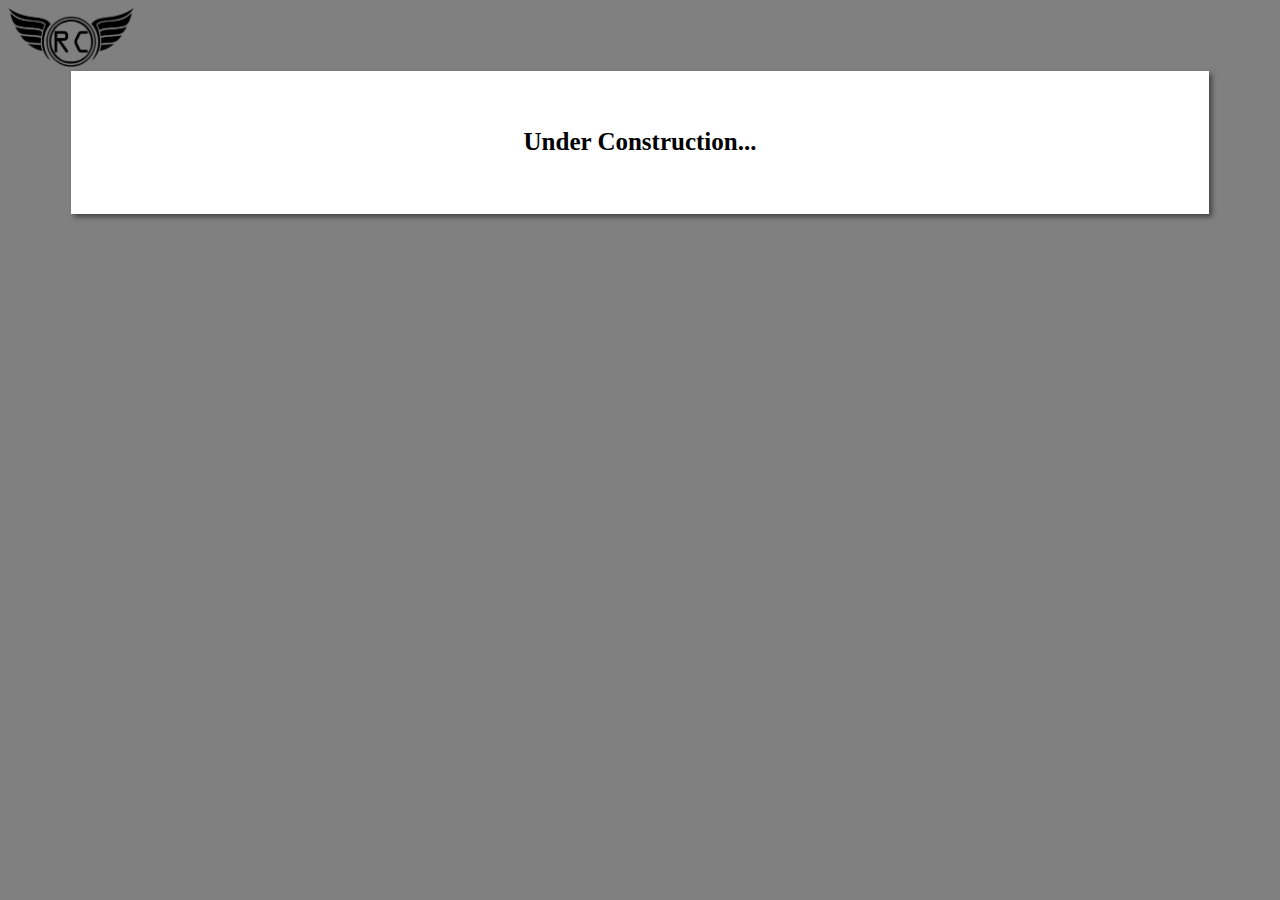
==== index.html @ 64676d5b "Push index.html" ====
<!DOCTYPE html>
<html>
    <head>
        <meta charset="UTF-8">
        <title>..:: Raphael Cordon ::..</title>
        <link rel="stylesheet" href="style/reset.css'">
        <link rel="stylesheet" href="style/main_style.css">
    </head>
    <body>
        <header>
            <img src="imagebank/main_logo.png" alt="raphaelcordon.com" class="mainlogo">
        </header>
        <main>
            <p class="Main_message">Under Construction...</p>
            
        </main>
    </body>

</html>
---- style/main_style.css ----
body {
    background: grey;
}

.mainlogo{
    width: 10%;
}

.under-construction {
    width: 50%;
}

main {
    background: #ffffff;
    color: #000000;
    text-align: center;
    font-size: 25px;
    font-weight: bolder;
    width: 90%;
    margin-top: 0;
    margin-bottom: 10%;
    margin-left: auto;
    margin-right: auto;
    padding-top: 1%;
    padding-bottom: 1%;
    box-shadow: 3px 3px 5px rgba(0, 0, 0, 0.473)
}

.Main_message {
    padding: 20px;
}

a{
    text-decoration: none;
    color: rgb(161, 0, 0);
}

a:hover {
    text-decoration: none;
    color: rgb(61, 0, 0);
    text-shadow: 0.2px 0.2px 0 rgb(83, 12, 12);
}

a:active{
    text-decoration: none;
    color: rgb(73, 18, 9);
}
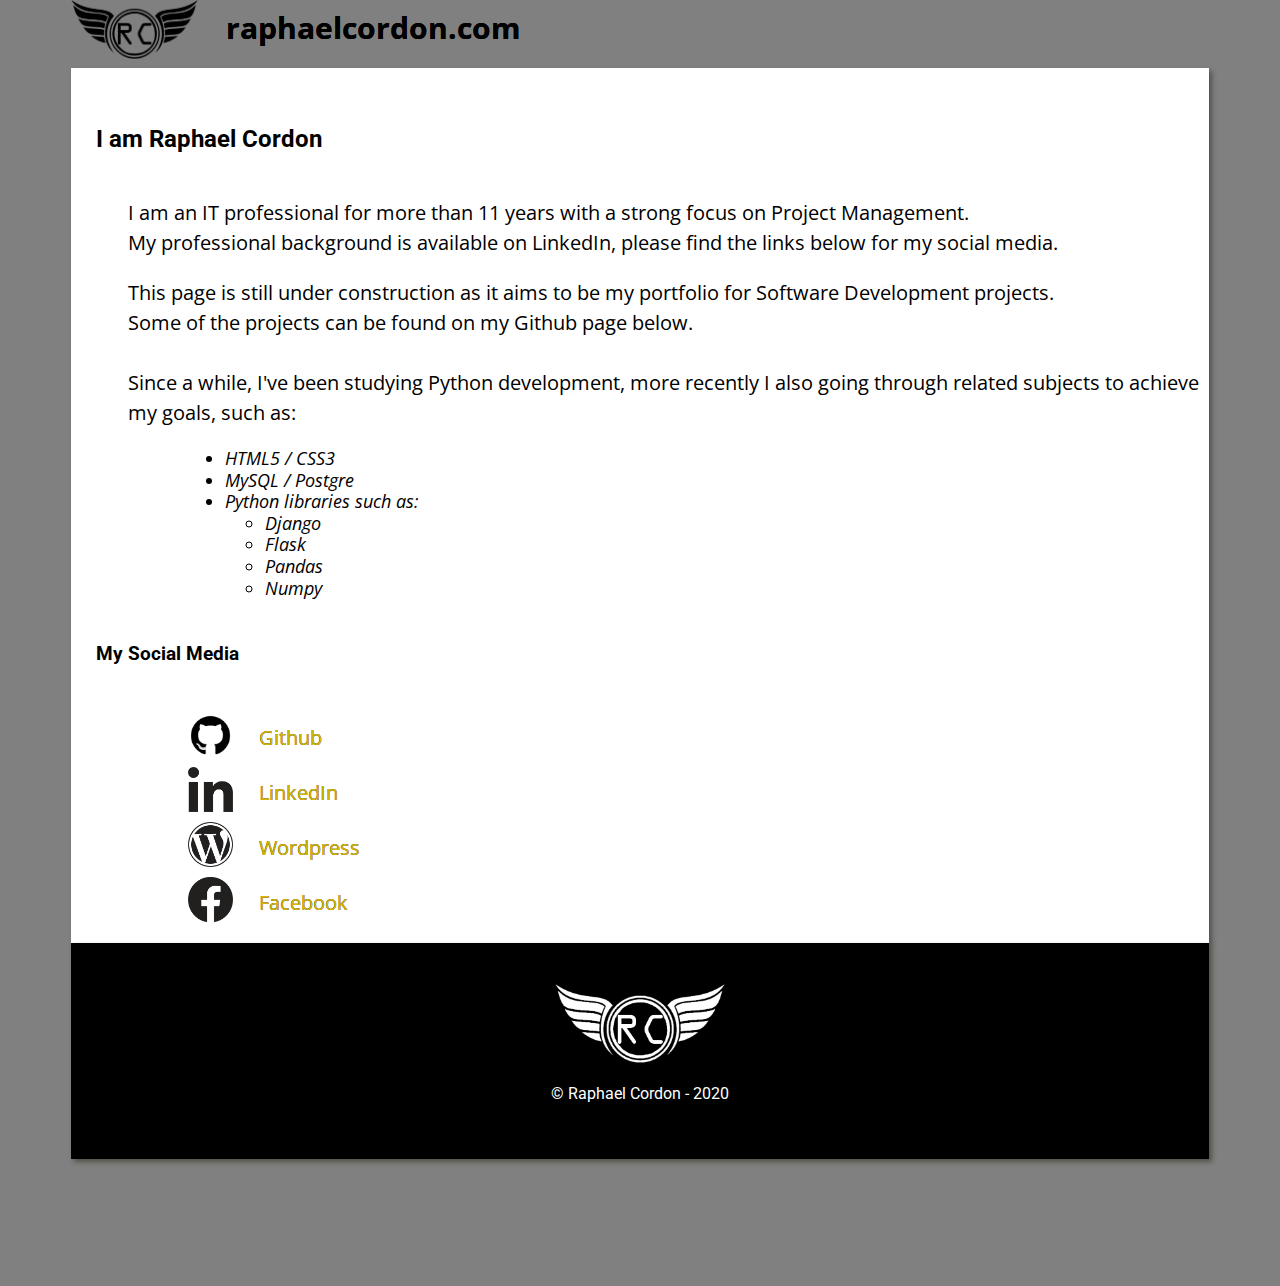
==== commit b8716c8d: "Pushing v1 of index.html" ====
--- a/index.html
+++ b/index.html
@@ -5,15 +5,96 @@
         <title>..:: Raphael Cordon ::..</title>
         <link rel="stylesheet" href="style/reset.css'">
         <link rel="stylesheet" href="style/main_style.css">
+        <link href="https://fonts.googleapis.com/css2?family=Open+Sans+Condensed:ital,wght@1,300&family=Roboto&family=Roboto+Mono&display=swap" rel="stylesheet">
     </head>
     <body>
+        <!-- ##### Header Start ##### -->
         <header>
-            <img src="imagebank/main_logo.png" alt="raphaelcordon.com" class="mainlogo">
+            <h1>
+                <a href="http://www.raphaelcordon.com/" alt="raphaelcordon.com"><img src="imagebank/main_logo.png" alt="raphaelcordon.com" class="mainlogo"></a>
+                <a href="http://www.raphaelcordon.com/" alt="raphaelcordon.com" class="header_link">raphaelcordon.com</a>
+            </h1>
         </header>
+        <!-- ##### Header End ##### -->
+
         <main>
-            <p class="Main_message">Under Construction...</p>
-            
+            <!-- ##### Introduction Start ##### -->
+            <h2 class="Main_message">I am Raphael Cordon</h2>
+            <section class='introduction'>
+                <p>I am an IT professional for more than 11 years with a strong focus on Project Management.<br>
+                    My professional background is available on LinkedIn, please find the links below for my social media.</p>
+                
+                <p>This page is still under construction as it aims to be my portfolio for Software Development projects.<br>
+
+                    Some of the projects can be found on my Github page below.<br><br>
+                    
+                    Since a while, I've been studying Python development, more recently I also going through related subjects to achieve my goals, such as:</p>
+            </section>
+            <!-- ##### Introduction End ##### -->
+
+            <!-- ##### Course List Start ##### -->
+            <section class="courses_list">
+                <ul>
+                    <li>
+                        HTML5 / CSS3
+                    </li>
+                    <li>
+                        MySQL / Postgre
+                    </li>
+                    <li>
+                        Python libraries such as:
+                        <ul>
+                            <li>
+                                Django
+                            </li>
+                            <li>
+                                Flask
+                            </li>
+                            <li>
+                                Pandas
+                            </li>
+                            <li>
+                                Numpy
+                            </li>
+                        </ul>
+                    </li>
+                </ul>
+            </section>
+            <!-- ##### Course List End ##### -->
+
+            <!-- ##### Social Media Start ##### -->
+            <h3 class="Main_message">My Social Media</h3>
+            <section class="social_media">
+                <table>
+                    <tbody>
+                        <tr>
+                            <td><image src="imagebank/socialmedia/github-logo-transparent-black.png" class="social_media_image" id="Github"></td>
+                            <td class="social_media_link"><a href="https://github.com/raphaelcordon" id="Github" target="_blank">Github</a></td>
+                        </tr>
+                        <tr>
+                            <td><image src="imagebank/socialmedia/linkedin-logo-transparent-black.png" class="social_media_image" id="LinkedIn"></td>
+                            <td class="social_media_link"><a href="https://www.linkedin.com/in/raphael-cordon-04440820/" id="LinkedIn" target="_blank">LinkedIn</a></td>
+                        </tr>
+                        <tr>
+                            <td><image src="imagebank/socialmedia/wordpress-logo-transparent-black.png" class="social_media_image" id="Wordpress"></td>
+                            <td class="social_media_link"><a href="https://raphaelcordon.wordpress.com/" id="Wordpress" target="_blank">Wordpress</a></td>
+                        </tr>
+                        <tr>
+                            <td><image src="imagebank/socialmedia/facebook-logo-transparent-black.png" class="social_media_image" id="Facebook"></td>
+                            <td class="social_media_link"><a href="https://www.facebook.com/raphael.cordon" id="Facebook" target="_blank">Facebook</a></td>
+                        </tr>
+                    </tbody>
+                </table>
+
+            </section>
+            <!-- ##### Social Media End ##### -->
         </main>
+
+        <!-- ##### Footer Start ##### -->
+        <footer>
+            <a href="http://www.raphaelcordon.com/" alt="raphaelcordon.com"><img src="imagebank/main_logo_white.png" alt="raphaelcordon.com" class="footer_logo"></a>
+            <p class="copyright">&copy; Raphael Cordon - 2020</p>
+        </footer>
+        <!-- ##### Footer End ##### -->
     </body>
-
-</html>+</html> --- a/style/main_style.css
+++ b/style/main_style.css
@@ -1,38 +1,78 @@
 body {
+    font-family: 'Open Sans Condensed', sans-serif;
     background: grey;
+    margin-top: 0;
+}
+
+h1 {
+    display: inline;
 }
 
 .mainlogo{
     width: 10%;
+    padding-left: 5%;
 }
 
-.under-construction {
-    width: 50%;
+.header_link {
+    vertical-align: 20px;
+    padding-left: 20px;
+    font-size: 30px;
+    color: black;
 }
 
 main {
     background: #ffffff;
     color: #000000;
-    text-align: center;
-    font-size: 25px;
-    font-weight: bolder;
+    text-align: left;
     width: 90%;
     margin-top: 0;
-    margin-bottom: 10%;
+    margin-bottom: 0;
     margin-left: auto;
     margin-right: auto;
     padding-top: 1%;
     padding-bottom: 1%;
-    box-shadow: 3px 3px 5px rgba(0, 0, 0, 0.473)
+    box-shadow: 3px 3px 5px rgba(29, 29, 29, 0.473)
 }
 
 .Main_message {
-    padding: 20px;
+    padding: 25px;
+    font-style: bolder;
+    font-family: 'Roboto', sans-serif;
 }
 
-a{
+.introduction {
+    margin-left: 5%;
+    font-size: 20px;
+    line-height: 1.5;
+}
+
+.courses_list {
+    margin-left: 10%;
+    font-size: 18px;
+    line-height: 1.2;
+    font-style: italic;
+}
+
+.social_media {
+    margin-left: 10%;
+    font-size: 20px;
+}
+
+.social_media_image {
+    width: 45px;
+    height: 45px;
+    text-align: center;
+}
+
+.social_media_link {
+    padding-left: 15%;
+    vertical-align: middle;
+}
+
+a {
     text-decoration: none;
-    color: rgb(161, 0, 0);
+    color: rgb(214, 182, 0);
+    text-shadow: 0.2px 0.2px 0 black;
 }
 
 a:hover {
@@ -47,3 +87,19 @@
 }
 
 
+footer {
+    width: 90%;
+    margin-left: auto;
+    margin-right: auto;
+    margin-bottom: 10%;
+    text-align: center;
+    background: black;
+    color:#ffffff;
+    padding: 40px 0;
+    box-shadow: 3px 3px 5px rgba(29, 29, 9, 0.473);
+    font-family: 'Roboto', sans-serif;
+}
+
+.footer_logo {
+    width: 15%;
+}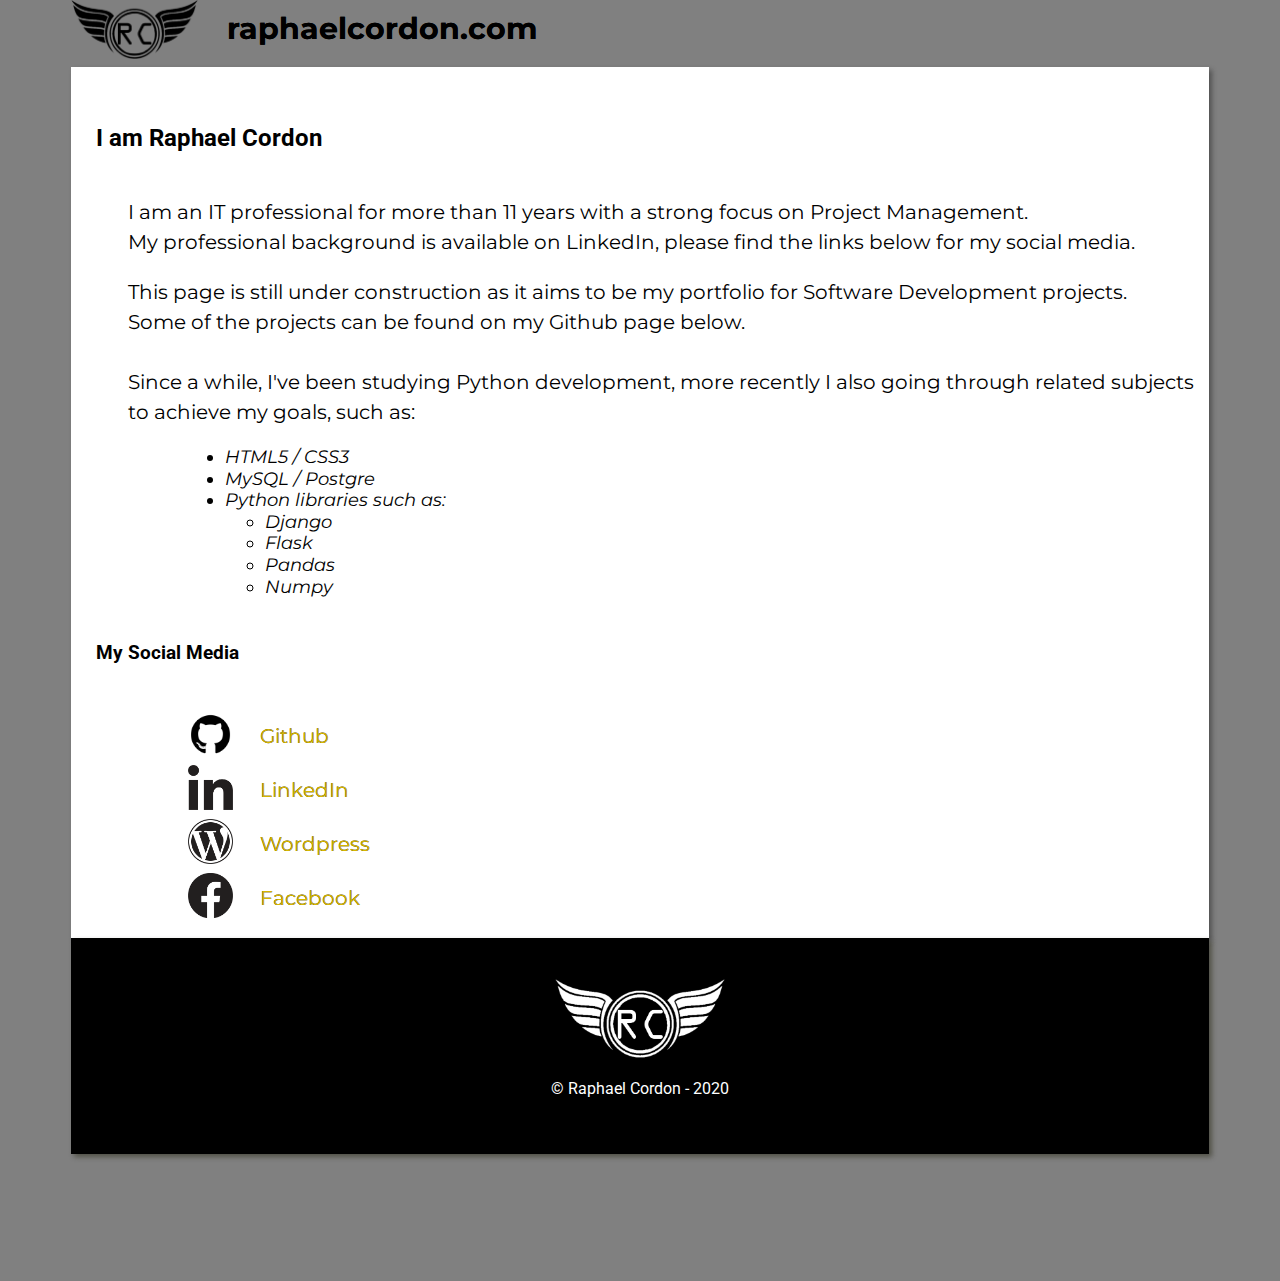
==== commit 7231fddf: "changing Font" ====
--- a/index.html
+++ b/index.html
@@ -5,7 +5,7 @@
         <title>..:: Raphael Cordon ::..</title>
         <link rel="stylesheet" href="style/reset.css'">
         <link rel="stylesheet" href="style/main_style.css">
-        <link href="https://fonts.googleapis.com/css2?family=Open+Sans+Condensed:ital,wght@1,300&family=Roboto&family=Roboto+Mono&display=swap" rel="stylesheet">
+        <link href="https://fonts.googleapis.com/css2?family=Montserrat:wght@300&family=Roboto&family=Roboto+Mono&display=swap" rel="stylesheet">
     </head>
     <body>
         <!-- ##### Header Start ##### -->
--- a/style/main_style.css
+++ b/style/main_style.css
@@ -1,5 +1,5 @@
 body {
-    font-family: 'Open Sans Condensed', sans-serif;
+    font-family: 'Montserrat', sans-serif;
     background: grey;
     margin-top: 0;
 }
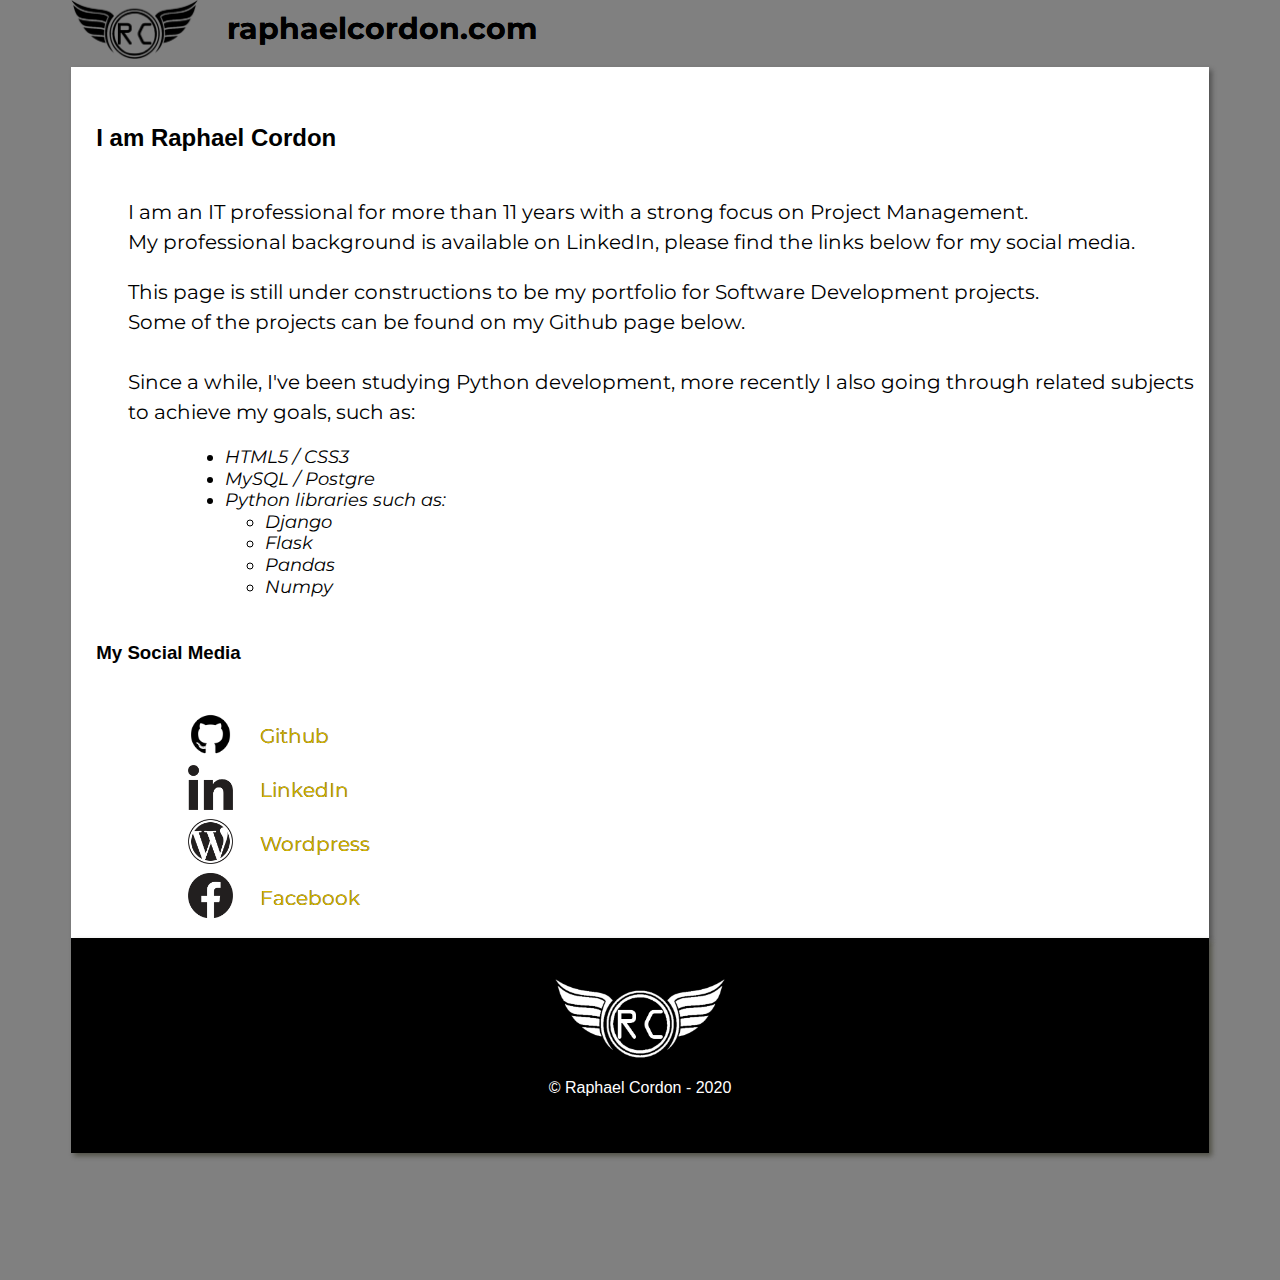
==== commit 27b22453: "Update index.html" ====
--- a/index.html
+++ b/index.html
@@ -5,7 +5,7 @@
         <title>..:: Raphael Cordon ::..</title>
         <link rel="stylesheet" href="style/reset.css'">
         <link rel="stylesheet" href="style/main_style.css">
-        <link href="https://fonts.googleapis.com/css2?family=Montserrat:wght@300&family=Roboto&family=Roboto+Mono&display=swap" rel="stylesheet">
+        <link href="https://fonts.googleapis.com/css2?family=Montserrat:wght@300&family=Roboto+Mono&display=swap" rel="stylesheet">
     </head>
     <body>
         <!-- ##### Header Start ##### -->
@@ -24,7 +24,7 @@
                 <p>I am an IT professional for more than 11 years with a strong focus on Project Management.<br>
                     My professional background is available on LinkedIn, please find the links below for my social media.</p>
                 
-                <p>This page is still under construction as it aims to be my portfolio for Software Development projects.<br>
+                <p>This page is still under constructions to be my portfolio for Software Development projects.<br>
 
                     Some of the projects can be found on my Github page below.<br><br>
                     
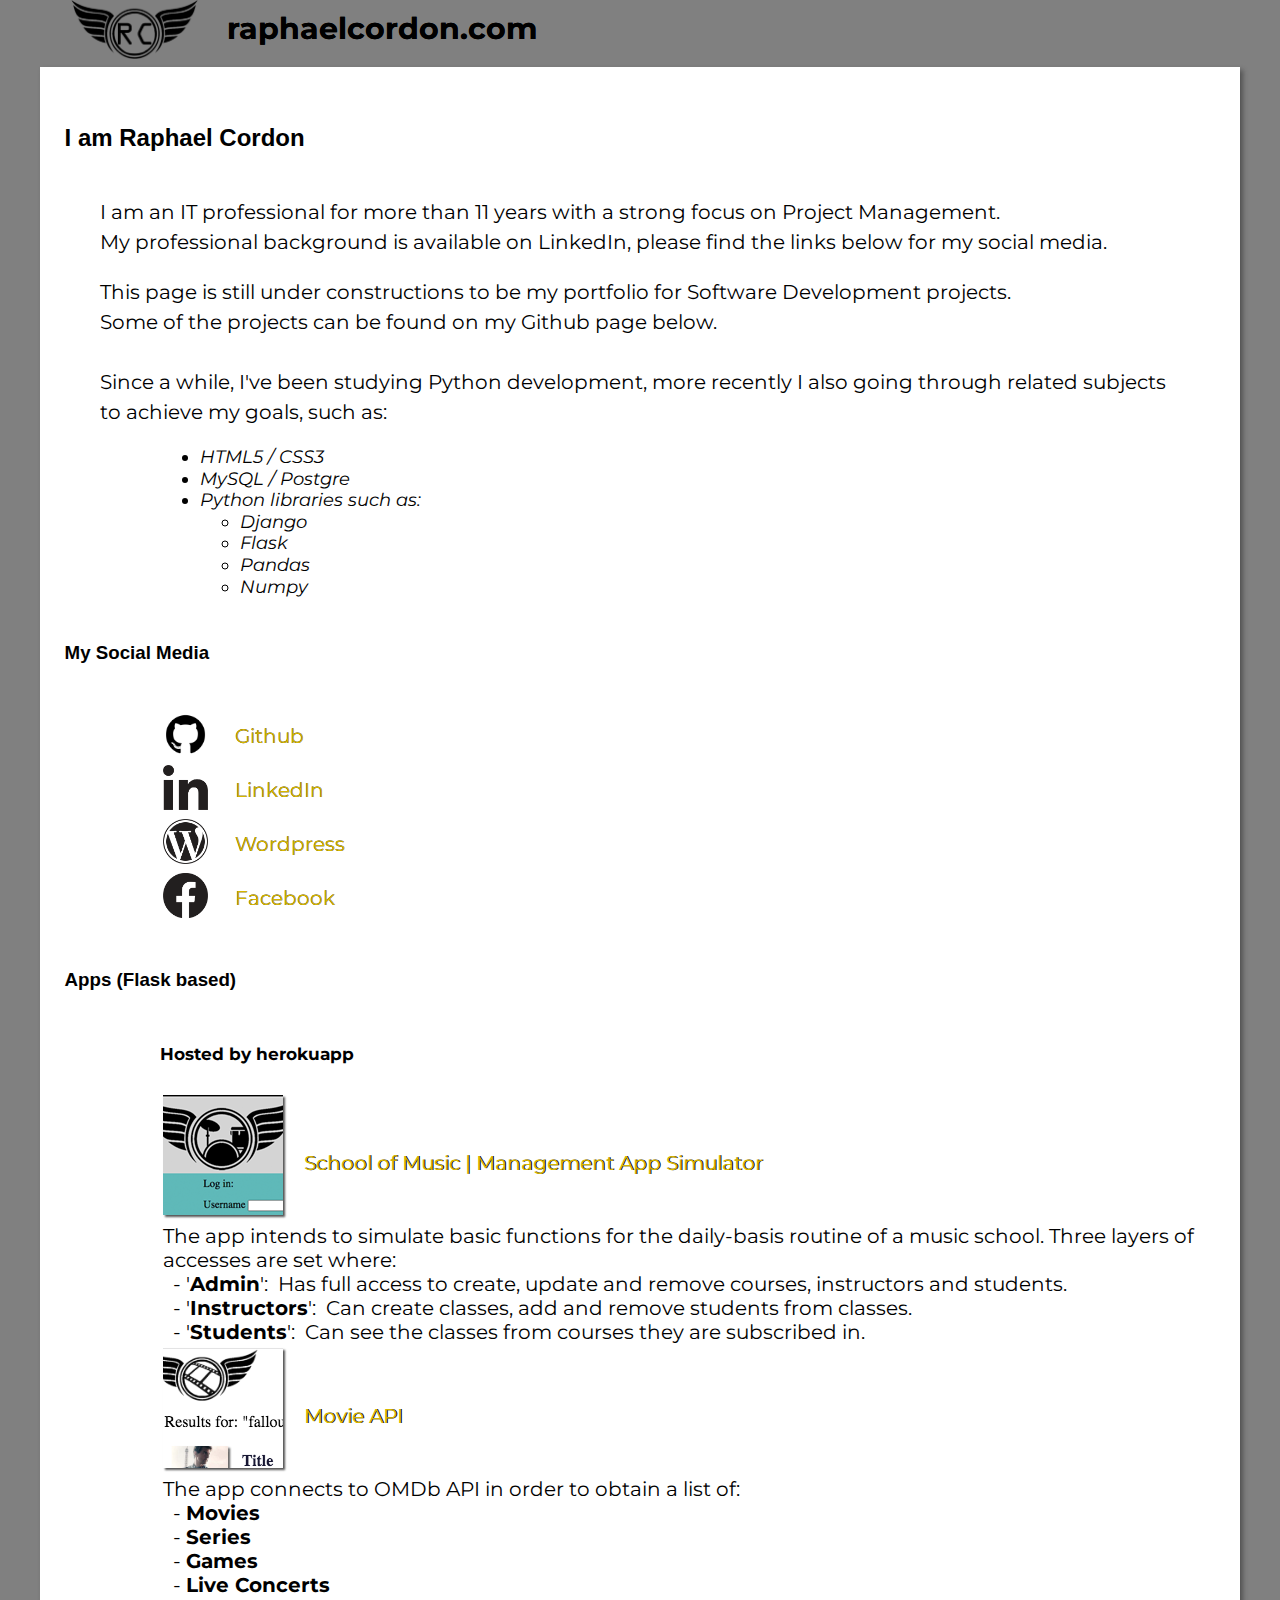
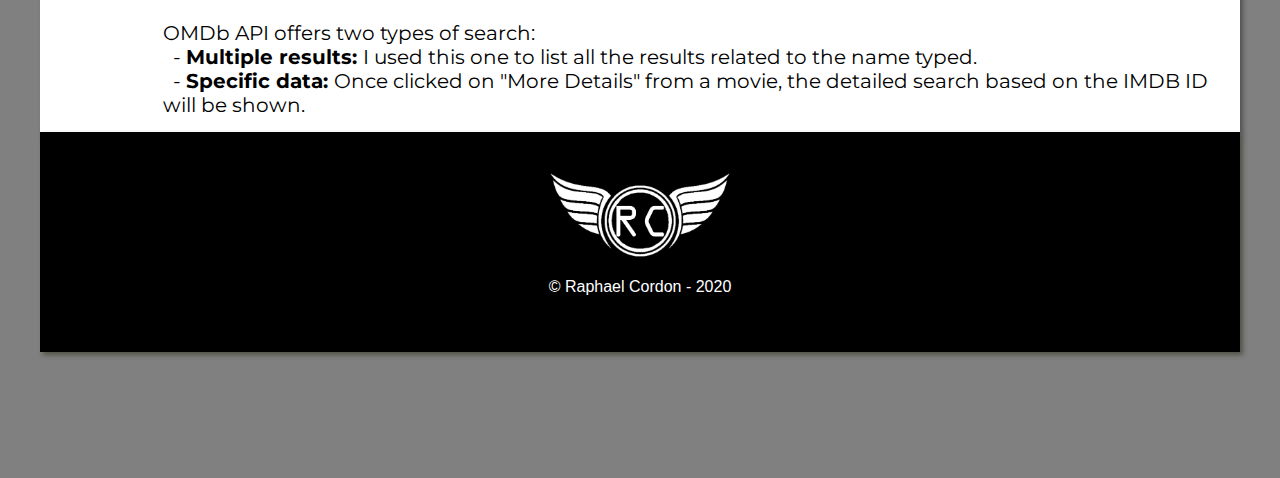
==== commit fc0de7d7: "Updating index" ====
--- a/index.html
+++ b/index.html
@@ -2,6 +2,7 @@
 <html>
     <head>
         <meta charset="UTF-8">
+        <meta name="viewport" content="width=device-width, initial-scale=1">
         <title>..:: Raphael Cordon ::..</title>
         <link rel="stylesheet" href="style/reset.css'">
         <link rel="stylesheet" href="style/main_style.css">
@@ -66,28 +67,73 @@
             <h3 class="Main_message">My Social Media</h3>
             <section class="social_media">
                 <table>
-                    <tbody>
-                        <tr>
-                            <td><image src="imagebank/socialmedia/github-logo-transparent-black.png" class="social_media_image" id="Github"></td>
-                            <td class="social_media_link"><a href="https://github.com/raphaelcordon" id="Github" target="_blank">Github</a></td>
-                        </tr>
-                        <tr>
-                            <td><image src="imagebank/socialmedia/linkedin-logo-transparent-black.png" class="social_media_image" id="LinkedIn"></td>
-                            <td class="social_media_link"><a href="https://www.linkedin.com/in/raphael-cordon-04440820/" id="LinkedIn" target="_blank">LinkedIn</a></td>
-                        </tr>
-                        <tr>
-                            <td><image src="imagebank/socialmedia/wordpress-logo-transparent-black.png" class="social_media_image" id="Wordpress"></td>
-                            <td class="social_media_link"><a href="https://raphaelcordon.wordpress.com/" id="Wordpress" target="_blank">Wordpress</a></td>
-                        </tr>
-                        <tr>
-                            <td><image src="imagebank/socialmedia/facebook-logo-transparent-black.png" class="social_media_image" id="Facebook"></td>
-                            <td class="social_media_link"><a href="https://www.facebook.com/raphael.cordon" id="Facebook" target="_blank">Facebook</a></td>
-                        </tr>
-                    </tbody>
+                    <tr>
+                        <td><image src="imagebank/socialmedia/github-logo-transparent-black.png" class="social_media_image" id="Github"></td>
+                        <td class="social_media_link"><a href="https://github.com/raphaelcordon" id="Github" target="_blank">Github</a></td>
+                    </tr>
+                    <tr>
+                        <td><image src="imagebank/socialmedia/linkedin-logo-transparent-black.png" class="social_media_image" id="LinkedIn"></td>
+                        <td class="social_media_link"><a href="https://www.linkedin.com/in/raphael-cordon-04440820/" id="LinkedIn" target="_blank">LinkedIn</a></td>
+                    </tr>
+                    <tr>
+                        <td><image src="imagebank/socialmedia/wordpress-logo-transparent-black.png" class="social_media_image" id="Wordpress"></td>
+                        <td class="social_media_link"><a href="https://raphaelcordon.wordpress.com/" id="Wordpress" target="_blank">Wordpress</a></td>
+                    </tr>
+                    <tr>
+                        <td><image src="imagebank/socialmedia/facebook-logo-transparent-black.png" class="social_media_image" id="Facebook"></td>
+                        <td class="social_media_link"><a href="https://www.facebook.com/raphael.cordon" id="Facebook" target="_blank">Facebook</a></td>
+                    </tr>
                 </table>
 
             </section>
             <!-- ##### Social Media End ##### -->
+
+            <!-- ##### Apps Start ##### -->
+            <h3 class="Main_message">Apps (Flask based)</h3>
+            <section class="social_media">
+                <h5>Hosted by herokuapp</h5>
+                <table class="table_app">
+                    <tr>
+                        <td class="table_app_td" rowspan="2"><image src="imagebank/apps/app_musicschool.png" class="apps_image" id="app_musicschool"></td>
+                        <td></td>
+                    </tr>
+                    <tr>
+                        <td><a href="https://raphaelcordon.herokuapp.com/" id="app_musicschool" target="_blank">School of Music | Management App Simulator</a></td>
+                    </tr>
+                    <tr>
+                        <td colspan="2">
+                            The app intends to simulate basic functions for the daily-basis routine of a music school.
+                            Three layers of accesses are set where:<br>
+                            &nbsp;&nbsp;- '<b>Admin</b>':&nbsp; Has full access to create, update and remove courses, instructors and students.<br>
+                            &nbsp;&nbsp;- '<b>Instructors</b>':&nbsp; Can create classes, add and remove students from classes.<br>
+                            &nbsp;&nbsp;- '<b>Students</b>':&nbsp; Can see the classes from courses they are subscribed in.
+                        </td>
+                    </tr>
+
+                    <tr>
+                        <td class="table_app_td" rowspan="2"><image src="imagebank/apps/app_movieapi.png" class="apps_image"  id="app_movieapi"></td>
+                        <td></td>
+                    </tr>
+                    <tr>
+                        <td><a href="https://raphaelcordonmovieapi.herokuapp.com/" id="app_movieapi" target="_blank">Movie API</a></td>
+                    </tr>
+                    <tr>
+                        <td colspan="2">
+                            The app connects to OMDb API in order to obtain a list of:<br>
+                            &nbsp;&nbsp;- <b>Movies</b><br>
+                            &nbsp;&nbsp;- <b>Series</b><br>
+                            &nbsp;&nbsp;- <b>Games</b><br>
+                            &nbsp;&nbsp;- <b>Live Concerts</b><br>
+                            <br>
+                            OMDb API offers two types of search:<br>
+                            &nbsp;&nbsp;- <b>Multiple results: </b>I used this one to list all the results related to the name typed.<br>
+                            &nbsp;&nbsp;- <b>Specific data: </b>Once clicked on "More Details" from a movie, the detailed search based on the IMDB ID will be shown.<br>
+                        </td>
+                    </tr>
+                </table>
+
+            </section>
+            <!-- ##### Apps End ##### -->
         </main>
 
         <!-- ##### Footer Start ##### -->
--- a/style/main_style.css
+++ b/style/main_style.css
@@ -1,3 +1,5 @@
+/* CSS Main page */
+
 body {
     font-family: 'Montserrat', sans-serif;
     background: grey;
@@ -24,7 +26,7 @@
     background: #ffffff;
     color: #000000;
     text-align: left;
-    width: 90%;
+    width: 95%;
     margin-top: 0;
     margin-bottom: 0;
     margin-left: auto;
@@ -41,7 +43,7 @@
 }
 
 .introduction {
-    margin-left: 5%;
+    margin: 0 5% 0 5%;
     font-size: 20px;
     line-height: 1.5;
 }
@@ -69,6 +71,19 @@
     vertical-align: middle;
 }
 
+.table_app {
+    width: 100%;
+}
+
+.table_app_td {
+    width: 13%;
+}
+
+.apps_image {
+    text-align: center;
+    box-shadow: 2px 2px 2px #555555;
+}
+
 a {
     text-decoration: none;
     color: rgb(214, 182, 0);
@@ -88,7 +103,7 @@
 
 
 footer {
-    width: 90%;
+    width: 95%;
     margin-left: auto;
     margin-right: auto;
     margin-bottom: 10%;
@@ -102,4 +117,36 @@
 
 .footer_logo {
     width: 15%;
+}
+
+/* CSS for Smartphones */
+
+@media screen and (max-width: 480px) {
+
+
+    .mainlogo {
+        width: 30%;
+    }
+
+    .mainlogo, .header_link{
+        padding-left: unset;
+        margin: 0 auto 0 auto;
+        display: block;
+    }
+    
+    main {
+        width: 100%;
+        padding-bottom: 5%;
+    }
+
+    .introduction {
+        font-size: 18px;
+        line-height: 1.5;
+    }
+
+    footer {
+        width: 100%;
+        margin-bottom: 1%;
+    }
+
 }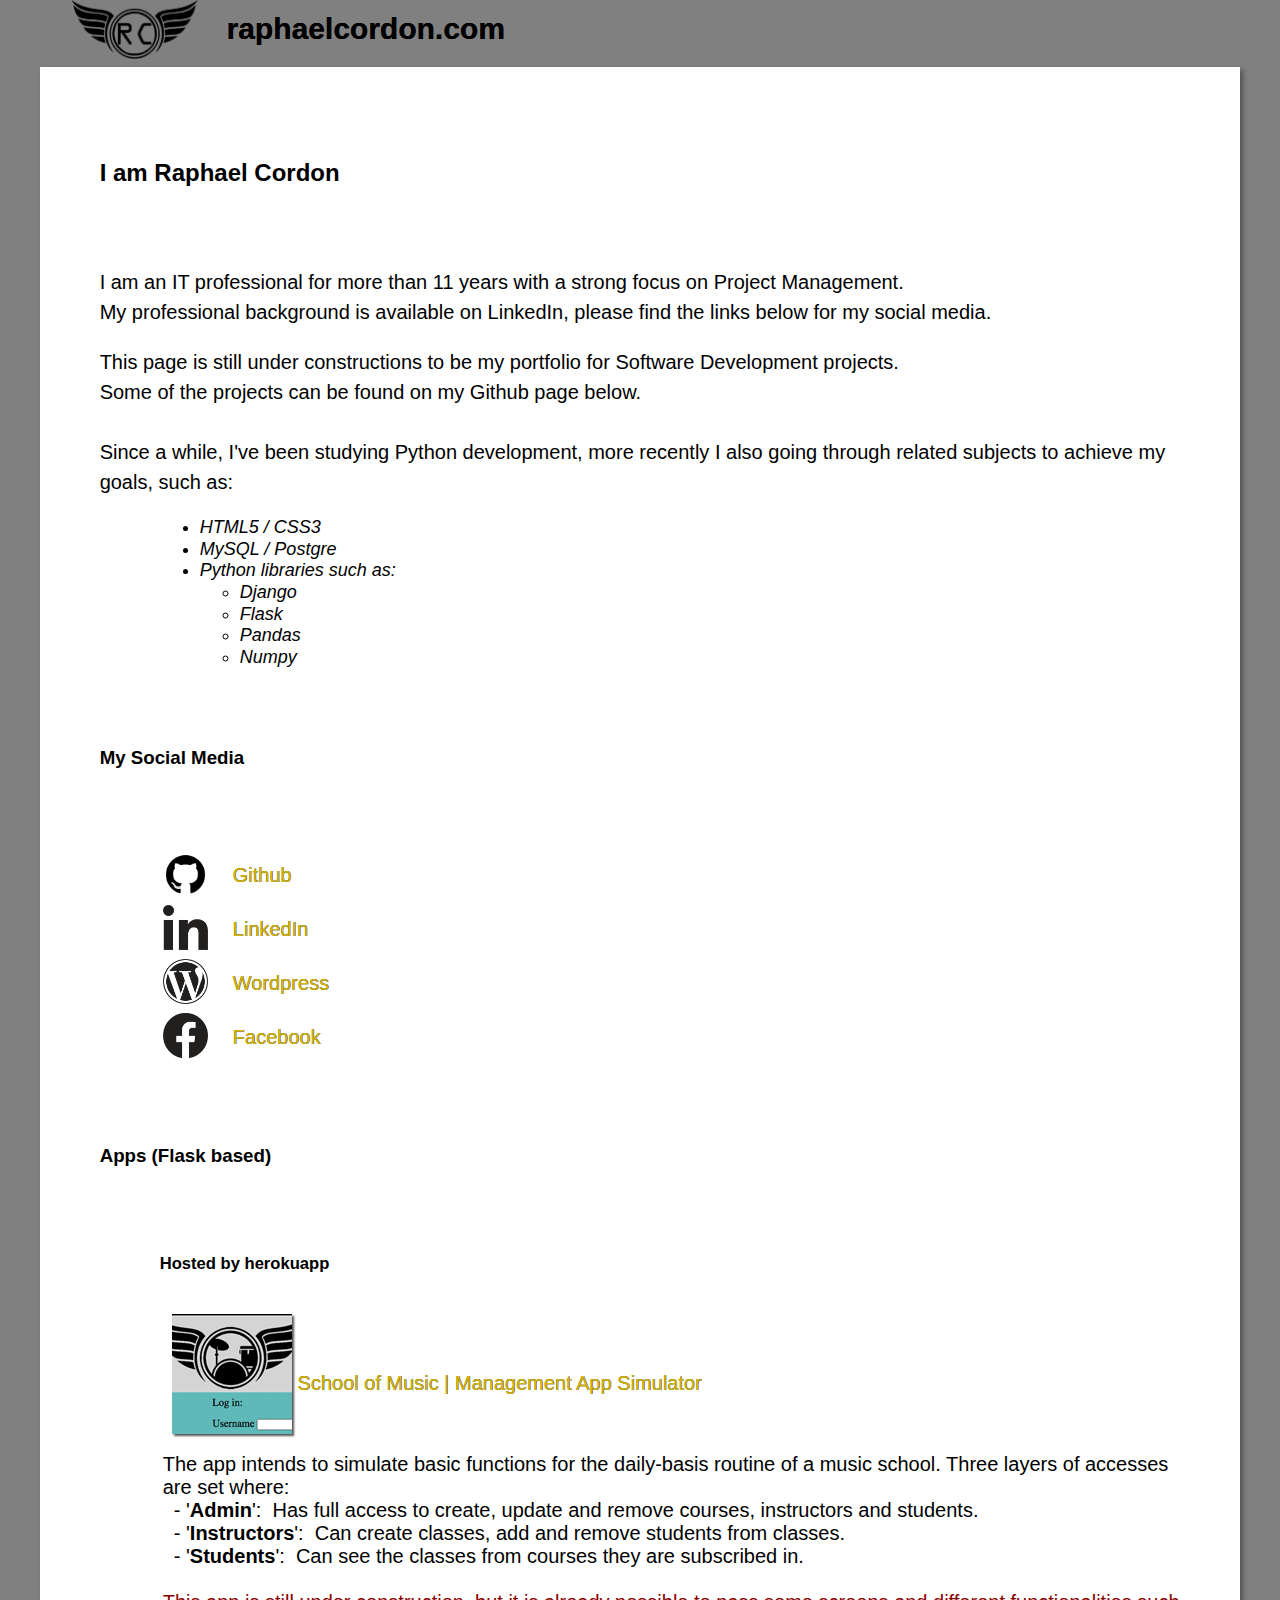
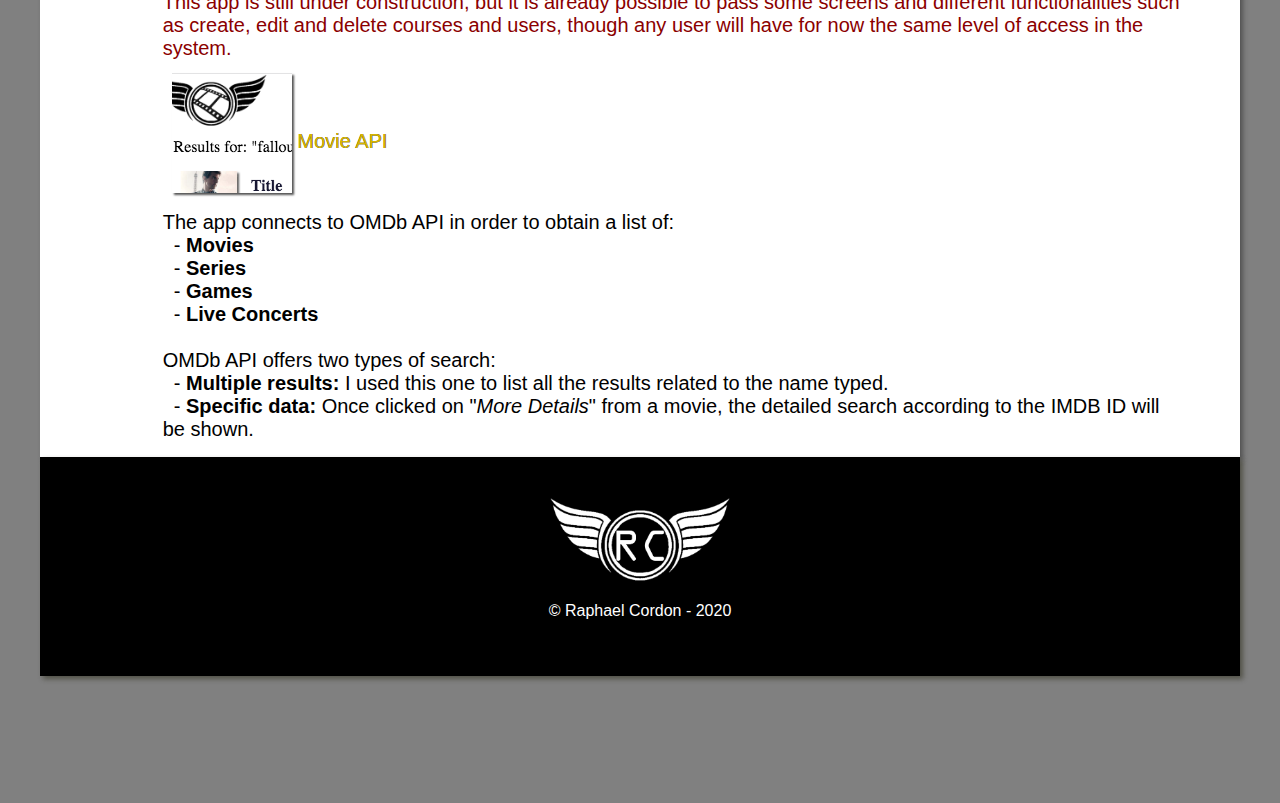
==== commit 56e64fe8: "updating style" ====
--- a/index.html
+++ b/index.html
@@ -6,7 +6,7 @@
         <title>..:: Raphael Cordon ::..</title>
         <link rel="stylesheet" href="style/reset.css'">
         <link rel="stylesheet" href="style/main_style.css">
-        <link href="https://fonts.googleapis.com/css2?family=Montserrat:wght@300&family=Roboto+Mono&display=swap" rel="stylesheet">
+        <link href="https://fonts.googleapis.com/css2?family=Lora&display=swap" rel="stylesheet">
     </head>
     <body>
         <!-- ##### Header Start ##### -->
@@ -106,7 +106,9 @@
                             Three layers of accesses are set where:<br>
                             &nbsp;&nbsp;- '<b>Admin</b>':&nbsp; Has full access to create, update and remove courses, instructors and students.<br>
                             &nbsp;&nbsp;- '<b>Instructors</b>':&nbsp; Can create classes, add and remove students from classes.<br>
-                            &nbsp;&nbsp;- '<b>Students</b>':&nbsp; Can see the classes from courses they are subscribed in.
+                            &nbsp;&nbsp;- '<b>Students</b>':&nbsp; Can see the classes from courses they are subscribed in.<br>
+
+                            <br><font color=darkred >This app is still under construction, but it is already possible to pass some screens and different functionalities such as create, edit and delete courses and users, though any user will have for now the same level of access in the system.</font>
                         </td>
                     </tr>
 
@@ -127,7 +129,7 @@
                             <br>
                             OMDb API offers two types of search:<br>
                             &nbsp;&nbsp;- <b>Multiple results: </b>I used this one to list all the results related to the name typed.<br>
-                            &nbsp;&nbsp;- <b>Specific data: </b>Once clicked on "More Details" from a movie, the detailed search based on the IMDB ID will be shown.<br>
+                            &nbsp;&nbsp;- <b>Specific data: </b>Once clicked on "<i>More Details</i>" from a movie, the detailed search according to the IMDB ID will be shown.<br>
                         </td>
                     </tr>
                 </table>
--- a/style/main_style.css
+++ b/style/main_style.css
@@ -37,7 +37,7 @@
 }
 
 .Main_message {
-    padding: 25px;
+    padding: 5%;
     font-style: bolder;
     font-family: 'Roboto', sans-serif;
 }
@@ -72,11 +72,12 @@
 }
 
 .table_app {
-    width: 100%;
+    width: 95%;
 }
 
 .table_app_td {
     width: 13%;
+    padding: 1%;
 }
 
 .apps_image {
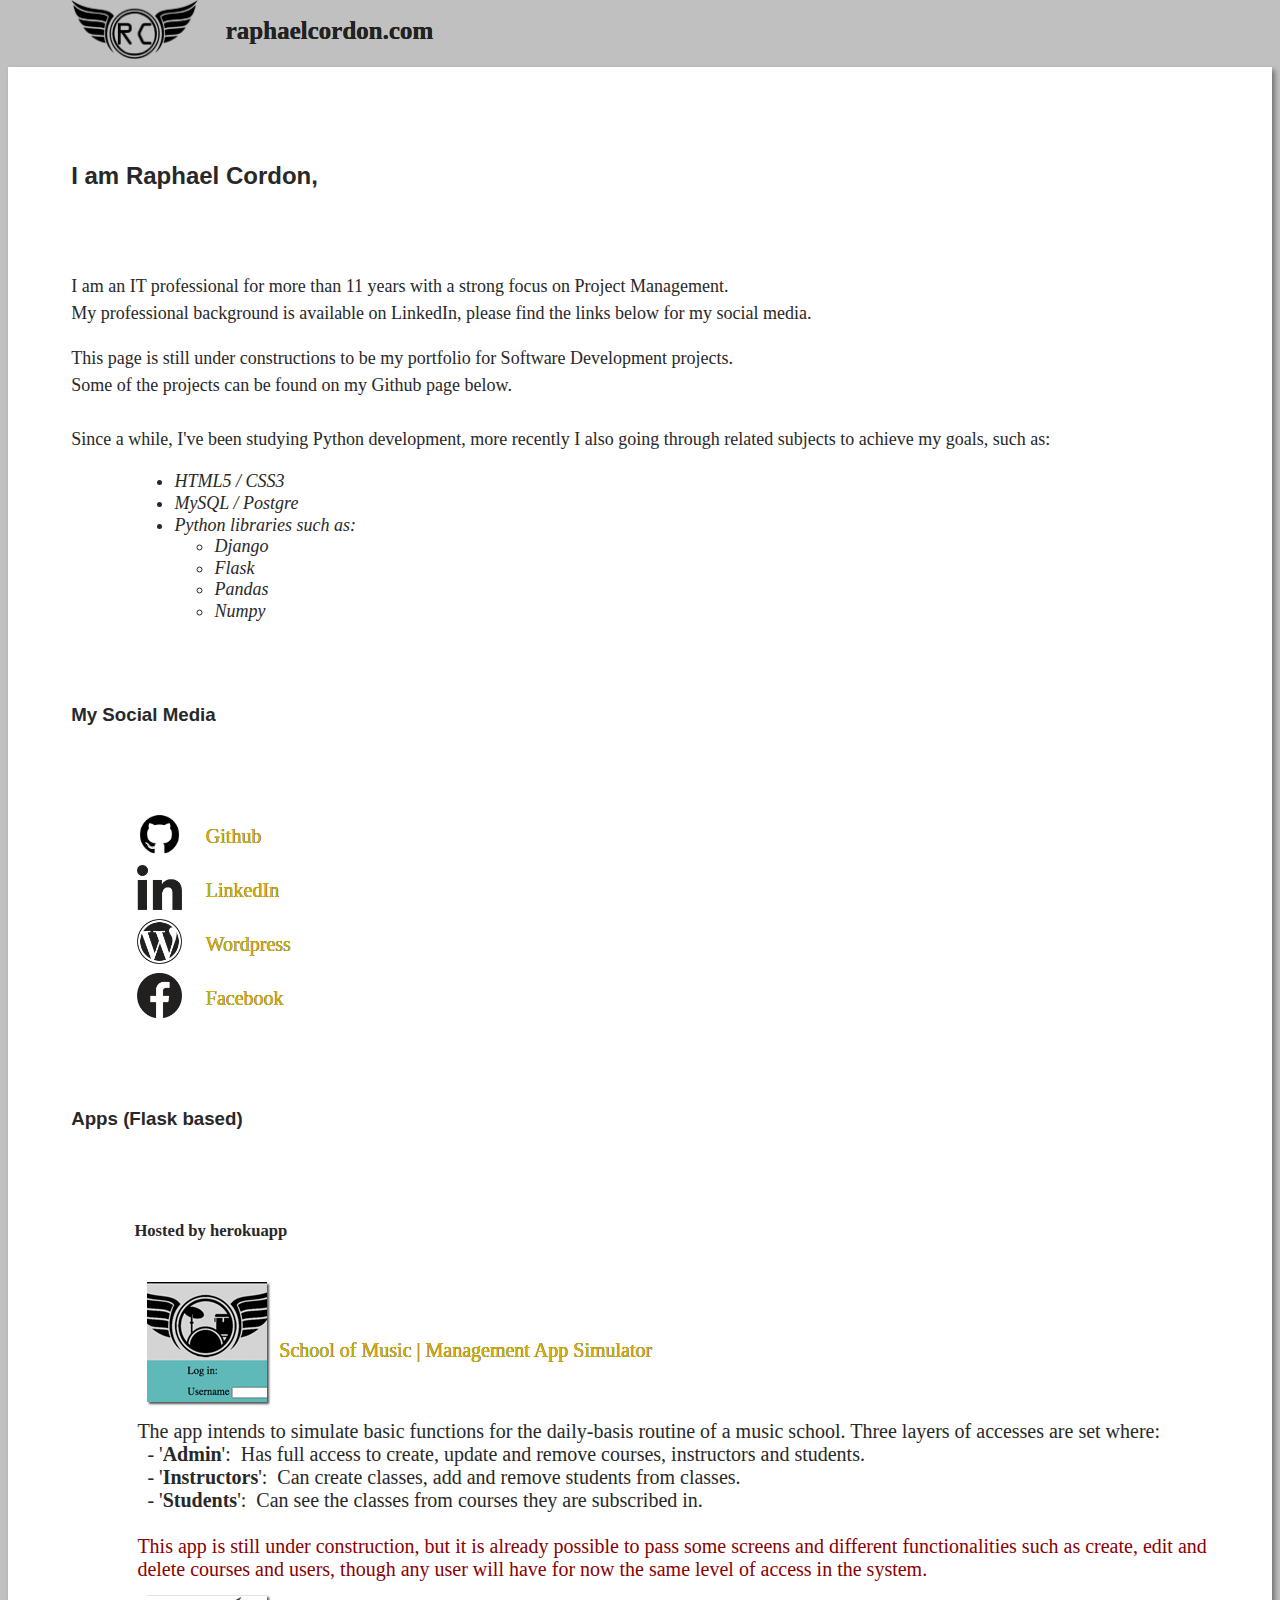
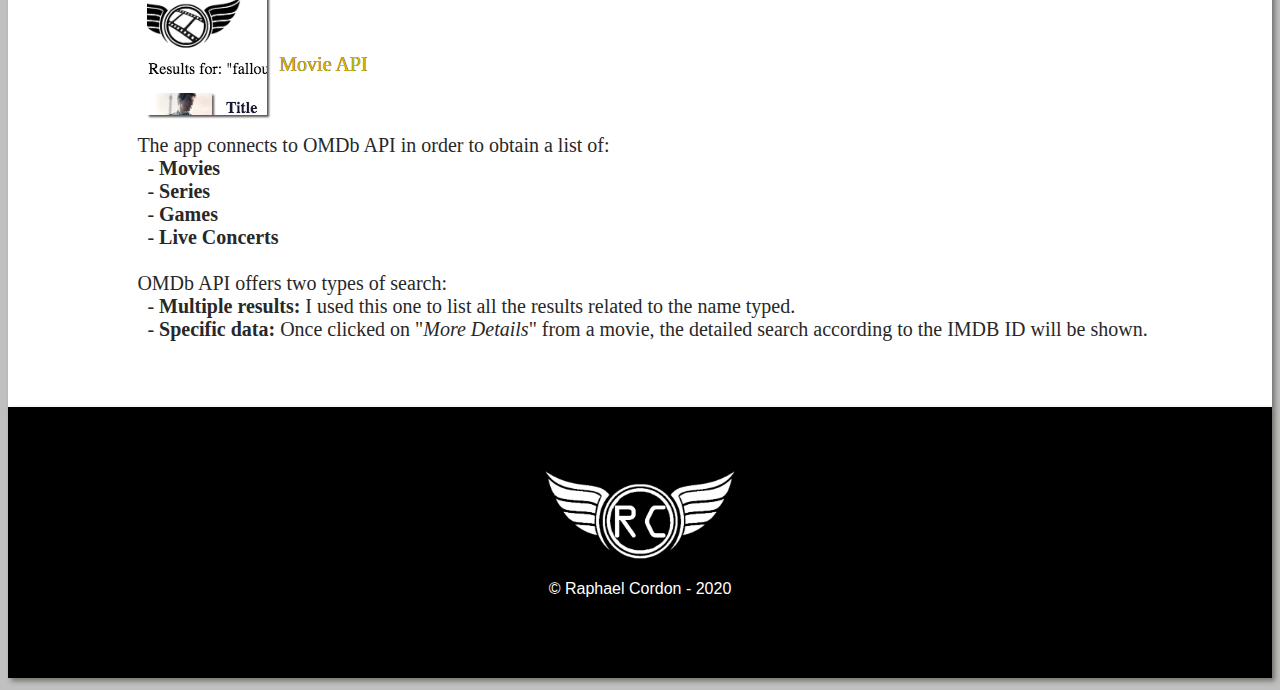
==== commit 73a3493d: "updating index" ====
--- a/index.html
+++ b/index.html
@@ -20,7 +20,7 @@
 
         <main>
             <!-- ##### Introduction Start ##### -->
-            <h2 class="Main_message">I am Raphael Cordon</h2>
+            <h2 class="Main_message">I am Raphael Cordon,</h2>
             <section class='introduction'>
                 <p>I am an IT professional for more than 11 years with a strong focus on Project Management.<br>
                     My professional background is available on LinkedIn, please find the links below for my social media.</p>
--- a/style/main_style.css
+++ b/style/main_style.css
@@ -1,8 +1,7 @@
 /* CSS Main page */
 
 body {
-    font-family: 'Montserrat', sans-serif;
-    background: grey;
+    background: rgb(192, 192, 192);
     margin-top: 0;
 }
 
@@ -18,27 +17,23 @@
 .header_link {
     vertical-align: 20px;
     padding-left: 20px;
-    font-size: 30px;
-    color: black;
+    font-size: 25px;
+    color: rgb(34, 34, 34);
 }
 
 main {
     background: #ffffff;
-    color: #000000;
+    color: rgb(40, 40, 40);
     text-align: left;
     width: 95%;
-    margin-top: 0;
-    margin-bottom: 0;
-    margin-left: auto;
-    margin-right: auto;
-    padding-top: 1%;
-    padding-bottom: 1%;
+    margin: 0 auto 0 auto;
+    padding: 1% 0 1%;
     box-shadow: 3px 3px 5px rgba(29, 29, 29, 0.473)
 }
 
 .Main_message {
     padding: 5%;
-    font-style: bolder;
+    font-style: bold;
     font-family: 'Roboto', sans-serif;
 }
 
@@ -104,14 +99,13 @@
 
 
 footer {
-    width: 95%;
-    margin-left: auto;
-    margin-right: auto;
-    margin-bottom: 10%;
+    width: 95.2%;
+    margin: 0 auto 0 auto;
+    margin-bottom: 5%;
     text-align: center;
     background: black;
     color:#ffffff;
-    padding: 40px 0;
+    padding: 5% 0;
     box-shadow: 3px 3px 5px rgba(29, 29, 9, 0.473);
     font-family: 'Roboto', sans-serif;
 }
@@ -124,15 +118,21 @@
 
 @media screen and (max-width: 480px) {
 
-
+    
     .mainlogo {
         width: 30%;
     }
 
     .mainlogo, .header_link{
         padding-left: unset;
+        padding: 0 0 0 0;
         margin: 0 auto 0 auto;
-        display: block;
+    }
+
+    .header_link {
+        padding-left: 5%;
+    }
+
     }
     
     main {
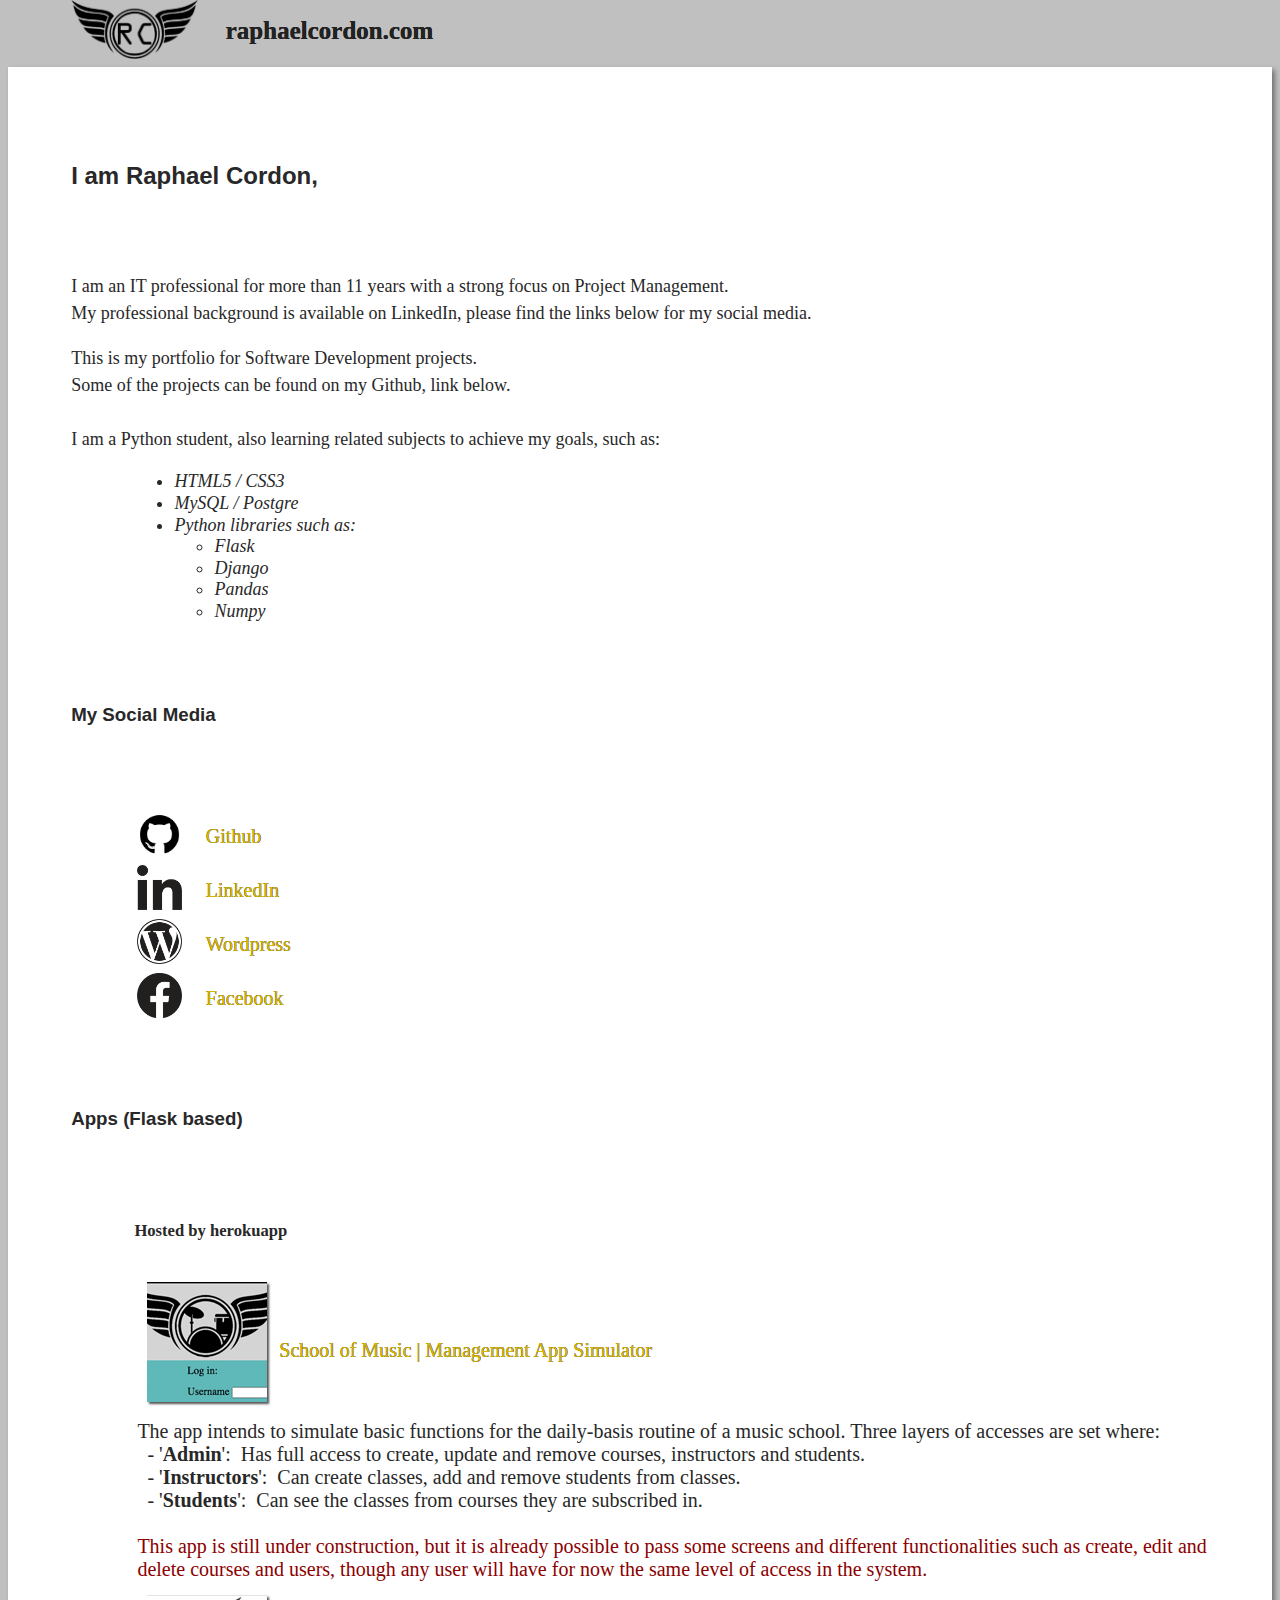
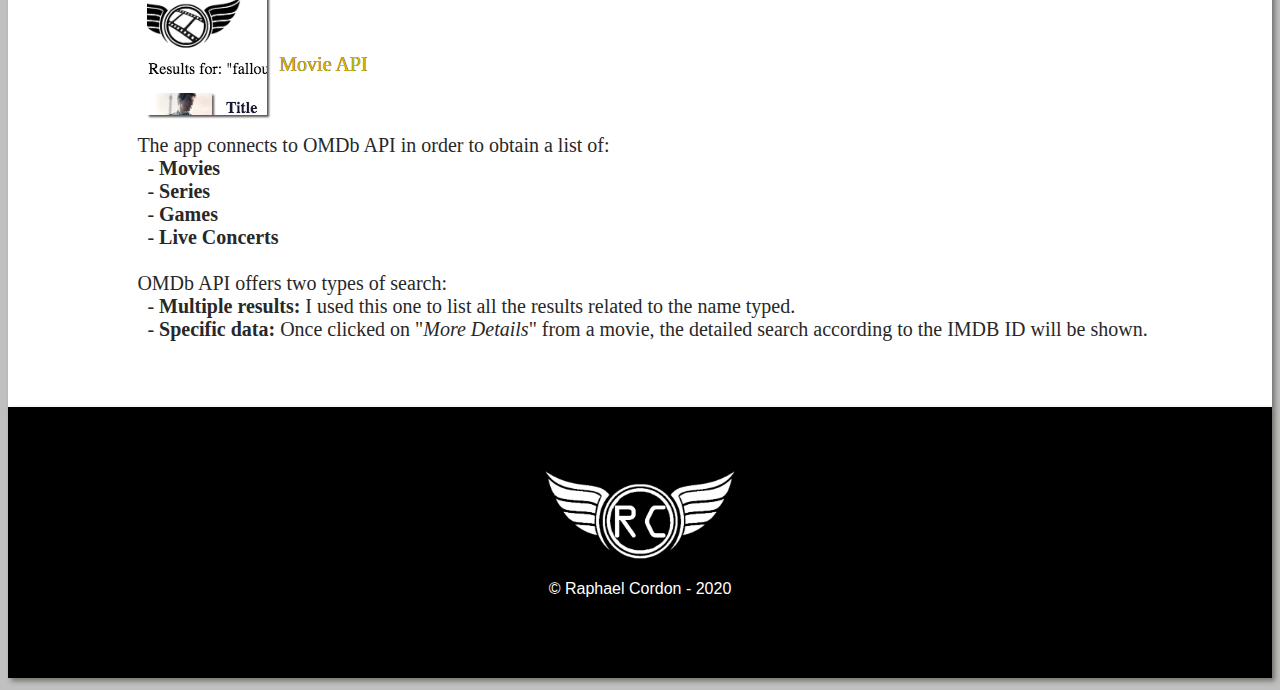
==== commit 2ea2a195: "Update index.html" ====
--- a/index.html
+++ b/index.html
@@ -25,11 +25,11 @@
                 <p>I am an IT professional for more than 11 years with a strong focus on Project Management.<br>
                     My professional background is available on LinkedIn, please find the links below for my social media.</p>
                 
-                <p>This page is still under constructions to be my portfolio for Software Development projects.<br>
+                <p>This is my portfolio for Software Development projects.<br>
 
-                    Some of the projects can be found on my Github page below.<br><br>
+                    Some of the projects can be found on my Github, link below.<br><br>
                     
-                    Since a while, I've been studying Python development, more recently I also going through related subjects to achieve my goals, such as:</p>
+                    I am a Python student, also learning related subjects to achieve my goals, such as:</p>
             </section>
             <!-- ##### Introduction End ##### -->
 
@@ -46,10 +46,10 @@
                         Python libraries such as:
                         <ul>
                             <li>
-                                Django
+                                Flask
                             </li>
                             <li>
-                                Flask
+                                Django
                             </li>
                             <li>
                                 Pandas
